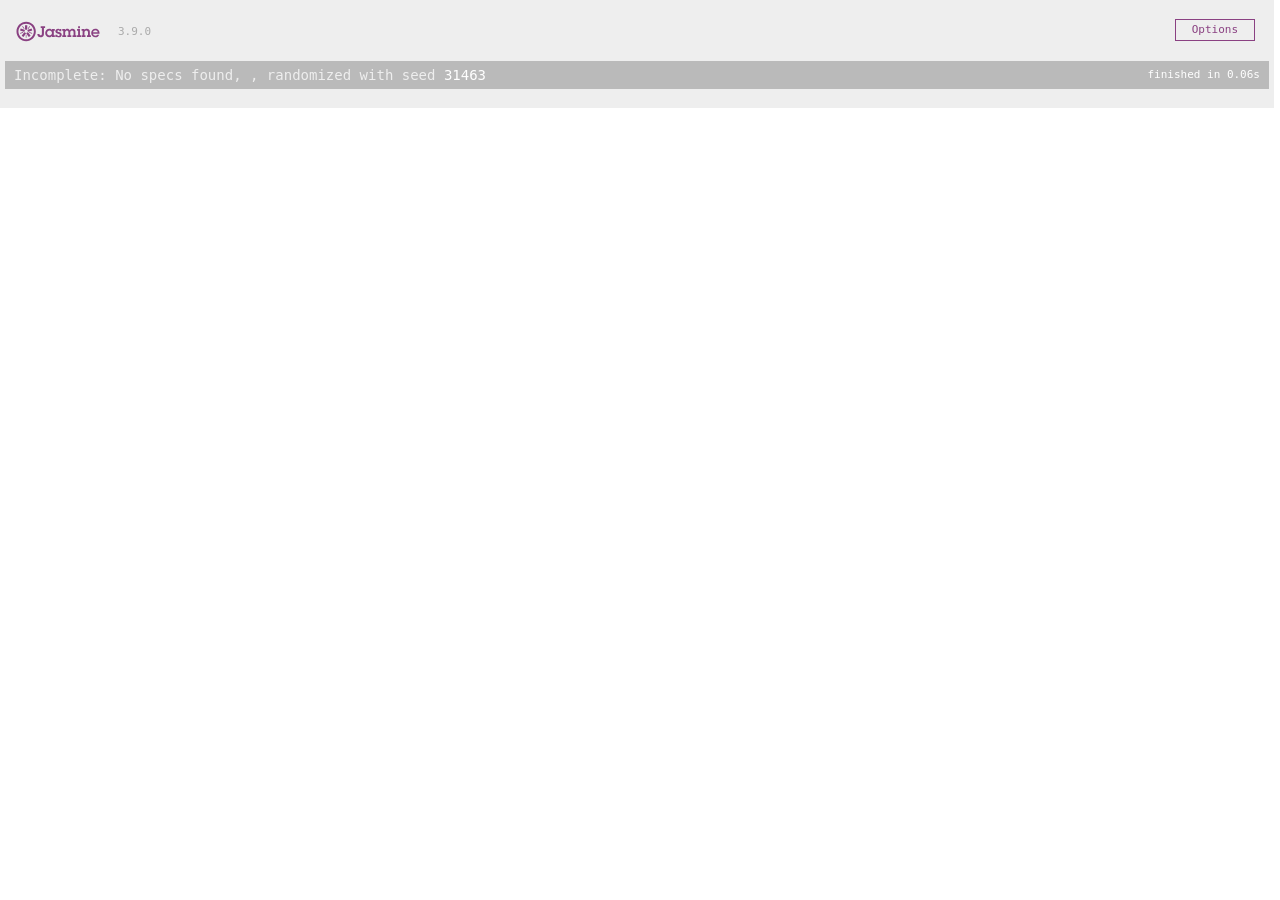
==== SpecRunner.html @ bc433044 "install Jasmine" ====
<!DOCTYPE html>
<html>
<head>
  <meta charset="utf-8">
  <title>Jasmine Spec Runner v3.9.0</title>

  <link rel="shortcut icon" type="image/png" href="lib/jasmine-3.9.0/jasmine_favicon.png">
  <link rel="stylesheet" href="lib/jasmine-3.9.0/jasmine.css">

  <script src="lib/jasmine-3.9.0/jasmine.js"></script>
  <script src="lib/jasmine-3.9.0/jasmine-html.js"></script>
  <script src="lib/jasmine-3.9.0/boot0.js"></script>
  <!-- optional: include a file here that configures the Jasmine env -->
  <script src="lib/jasmine-3.9.0/boot1.js"></script>

  <!-- include source files here... -->
  <script src="src/Player.js"></script>
  <script src="src/Song.js"></script>

  <!-- include spec files here... -->
  <script src="spec/SpecHelper.js"></script>
  <script src="spec/PlayerSpec.js"></script>

</head>

<body>
</body>
</html>
---- lib/jasmine-3.9.0/jasmine.css ----
@charset "UTF-8";
body {
  overflow-y: scroll;
}

.jasmine_html-reporter {
  width: 100%;
  background-color: #eee;
  padding: 5px;
  margin: -8px;
  font-size: 11px;
  font-family: Monaco, "Lucida Console", monospace;
  line-height: 14px;
  color: #333;
}
.jasmine_html-reporter a {
  text-decoration: none;
}
.jasmine_html-reporter a:hover {
  text-decoration: underline;
}
.jasmine_html-reporter p, .jasmine_html-reporter h1, .jasmine_html-reporter h2, .jasmine_html-reporter h3, .jasmine_html-reporter h4, .jasmine_html-reporter h5, .jasmine_html-reporter h6 {
  margin: 0;
  line-height: 14px;
}
.jasmine_html-reporter .jasmine-banner,
.jasmine_html-reporter .jasmine-symbol-summary,
.jasmine_html-reporter .jasmine-summary,
.jasmine_html-reporter .jasmine-result-message,
.jasmine_html-reporter .jasmine-spec .jasmine-description,
.jasmine_html-reporter .jasmine-spec-detail .jasmine-description,
.jasmine_html-reporter .jasmine-alert .jasmine-bar,
.jasmine_html-reporter .jasmine-stack-trace {
  padding-left: 9px;
  padding-right: 9px;
}
.jasmine_html-reporter .jasmine-banner {
  position: relative;
}
.jasmine_html-reporter .jasmine-banner .jasmine-title {
  background: url("[data-uri]") no-repeat;
  background: url("[data-uri]") no-repeat, none;
  -moz-background-size: 100%;
  -o-background-size: 100%;
  -webkit-background-size: 100%;
  background-size: 100%;
  display: block;
  float: left;
  width: 90px;
  height: 25px;
}
.jasmine_html-reporter .jasmine-banner .jasmine-version {
  margin-left: 14px;
  position: relative;
  top: 6px;
}
.jasmine_html-reporter #jasmine_content {
  position: fixed;
  right: 100%;
}
.jasmine_html-reporter .jasmine-version {
  color: #aaa;
}
.jasmine_html-reporter .jasmine-banner {
  margin-top: 14px;
}
.jasmine_html-reporter .jasmine-duration {
  color: #fff;
  float: right;
  line-height: 28px;
  padding-right: 9px;
}
.jasmine_html-reporter .jasmine-symbol-summary {
  overflow: hidden;
  margin: 14px 0;
}
.jasmine_html-reporter .jasmine-symbol-summary li {
  display: inline-block;
  height: 10px;
  width: 14px;
  font-size: 16px;
}
.jasmine_html-reporter .jasmine-symbol-summary li.jasmine-passed {
  font-size: 14px;
}
.jasmine_html-reporter .jasmine-symbol-summary li.jasmine-passed:before {
  color: #007069;
  content: "•";
}
.jasmine_html-reporter .jasmine-symbol-summary li.jasmine-failed {
  line-height: 9px;
}
.jasmine_html-reporter .jasmine-symbol-summary li.jasmine-failed:before {
  color: #ca3a11;
  content: "×";
  font-weight: bold;
  margin-left: -1px;
}
.jasmine_html-reporter .jasmine-symbol-summary li.jasmine-excluded {
  font-size: 14px;
}
.jasmine_html-reporter .jasmine-symbol-summary li.jasmine-excluded:before {
  color: #bababa;
  content: "•";
}
.jasmine_html-reporter .jasmine-symbol-summary li.jasmine-excluded-no-display {
  font-size: 14px;
  display: none;
}
.jasmine_html-reporter .jasmine-symbol-summary li.jasmine-pending {
  line-height: 17px;
}
.jasmine_html-reporter .jasmine-symbol-summary li.jasmine-pending:before {
  color: #ba9d37;
  content: "*";
}
.jasmine_html-reporter .jasmine-symbol-summary li.jasmine-empty {
  font-size: 14px;
}
.jasmine_html-reporter .jasmine-symbol-summary li.jasmine-empty:before {
  color: #ba9d37;
  content: "•";
}
.jasmine_html-reporter .jasmine-run-options {
  float: right;
  margin-right: 5px;
  border: 1px solid #8a4182;
  color: #8a4182;
  position: relative;
  line-height: 20px;
}
.jasmine_html-reporter .jasmine-run-options .jasmine-trigger {
  cursor: pointer;
  padding: 8px 16px;
}
.jasmine_html-reporter .jasmine-run-options .jasmine-payload {
  position: absolute;
  display: none;
  right: -1px;
  border: 1px solid #8a4182;
  background-color: #eee;
  white-space: nowrap;
  padding: 4px 8px;
}
.jasmine_html-reporter .jasmine-run-options .jasmine-payload.jasmine-open {
  display: block;
}
.jasmine_html-reporter .jasmine-bar {
  line-height: 28px;
  font-size: 14px;
  display: block;
  color: #eee;
}
.jasmine_html-reporter .jasmine-bar.jasmine-failed, .jasmine_html-reporter .jasmine-bar.jasmine-errored {
  background-color: #ca3a11;
  border-bottom: 1px solid #eee;
}
.jasmine_html-reporter .jasmine-bar.jasmine-passed {
  background-color: #007069;
}
.jasmine_html-reporter .jasmine-bar.jasmine-incomplete {
  background-color: #bababa;
}
.jasmine_html-reporter .jasmine-bar.jasmine-skipped {
  background-color: #bababa;
}
.jasmine_html-reporter .jasmine-bar.jasmine-warning {
  background-color: #ba9d37;
  color: #333;
}
.jasmine_html-reporter .jasmine-bar.jasmine-menu {
  background-color: #fff;
  color: #aaa;
}
.jasmine_html-reporter .jasmine-bar.jasmine-menu a {
  color: #333;
}
.jasmine_html-reporter .jasmine-bar a {
  color: white;
}
.jasmine_html-reporter.jasmine-spec-list .jasmine-bar.jasmine-menu.jasmine-failure-list,
.jasmine_html-reporter.jasmine-spec-list .jasmine-results .jasmine-failures {
  display: none;
}
.jasmine_html-reporter.jasmine-failure-list .jasmine-bar.jasmine-menu.jasmine-spec-list,
.jasmine_html-reporter.jasmine-failure-list .jasmine-summary {
  display: none;
}
.jasmine_html-reporter .jasmine-results {
  margin-top: 14px;
}
.jasmine_html-reporter .jasmine-summary {
  margin-top: 14px;
}
.jasmine_html-reporter .jasmine-summary ul {
  list-style-type: none;
  margin-left: 14px;
  padding-top: 0;
  padding-left: 0;
}
.jasmine_html-reporter .jasmine-summary ul.jasmine-suite {
  margin-top: 7px;
  margin-bottom: 7px;
}
.jasmine_html-reporter .jasmine-summary li.jasmine-passed a {
  color: #007069;
}
.jasmine_html-reporter .jasmine-summary li.jasmine-failed a {
  color: #ca3a11;
}
.jasmine_html-reporter .jasmine-summary li.jasmine-empty a {
  color: #ba9d37;
}
.jasmine_html-reporter .jasmine-summary li.jasmine-pending a {
  color: #ba9d37;
}
.jasmine_html-reporter .jasmine-summary li.jasmine-excluded a {
  color: #bababa;
}
.jasmine_html-reporter .jasmine-specs li.jasmine-passed a:before {
  content: "• ";
}
.jasmine_html-reporter .jasmine-specs li.jasmine-failed a:before {
  content: "× ";
}
.jasmine_html-reporter .jasmine-specs li.jasmine-empty a:before {
  content: "* ";
}
.jasmine_html-reporter .jasmine-specs li.jasmine-pending a:before {
  content: "• ";
}
.jasmine_html-reporter .jasmine-specs li.jasmine-excluded a:before {
  content: "• ";
}
.jasmine_html-reporter .jasmine-description + .jasmine-suite {
  margin-top: 0;
}
.jasmine_html-reporter .jasmine-suite {
  margin-top: 14px;
}
.jasmine_html-reporter .jasmine-suite a {
  color: #333;
}
.jasmine_html-reporter .jasmine-failures .jasmine-spec-detail {
  margin-bottom: 28px;
}
.jasmine_html-reporter .jasmine-failures .jasmine-spec-detail .jasmine-description {
  background-color: #ca3a11;
  color: white;
}
.jasmine_html-reporter .jasmine-failures .jasmine-spec-detail .jasmine-description a {
  color: white;
}
.jasmine_html-reporter .jasmine-result-message {
  padding-top: 14px;
  color: #333;
  white-space: pre-wrap;
}
.jasmine_html-reporter .jasmine-result-message span.jasmine-result {
  display: block;
}
.jasmine_html-reporter .jasmine-stack-trace {
  margin: 5px 0 0 0;
  max-height: 224px;
  overflow: auto;
  line-height: 18px;
  color: #666;
  border: 1px solid #ddd;
  background: white;
  white-space: pre;
}
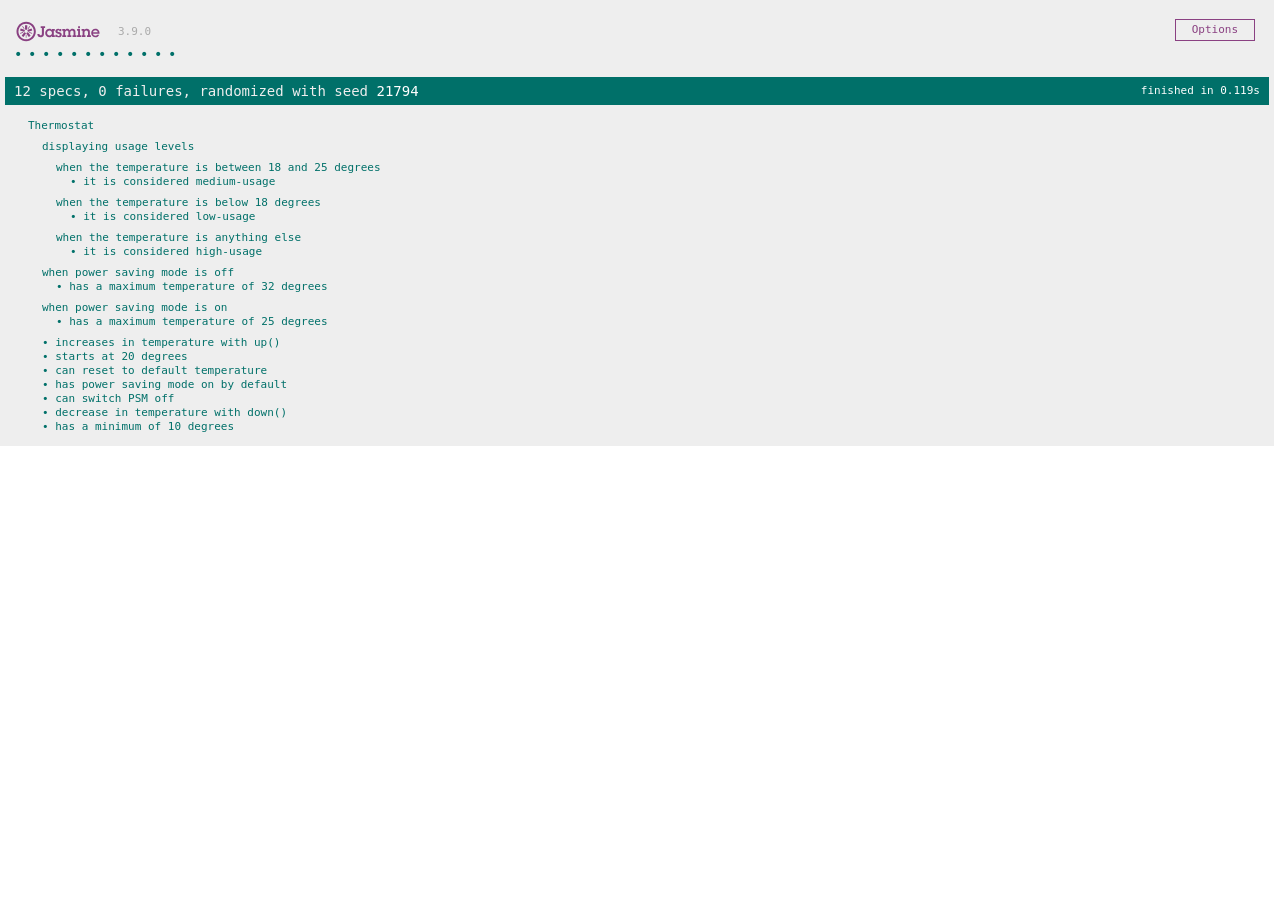
==== commit 121e0ba4: "Thermostat: business logic" ====
--- a/SpecRunner.html
+++ b/SpecRunner.html
@@ -14,12 +14,12 @@
   <script src="lib/jasmine-3.9.0/boot1.js"></script>
 
   <!-- include source files here... -->
-  <script src="src/Player.js"></script>
-  <script src="src/Song.js"></script>
+  <script src="src/thermostat.js"></script>
+
 
   <!-- include spec files here... -->
   <script src="spec/SpecHelper.js"></script>
-  <script src="spec/PlayerSpec.js"></script>
+  <script src="spec/thermostatSpec.js"></script>
 
 </head>
 
